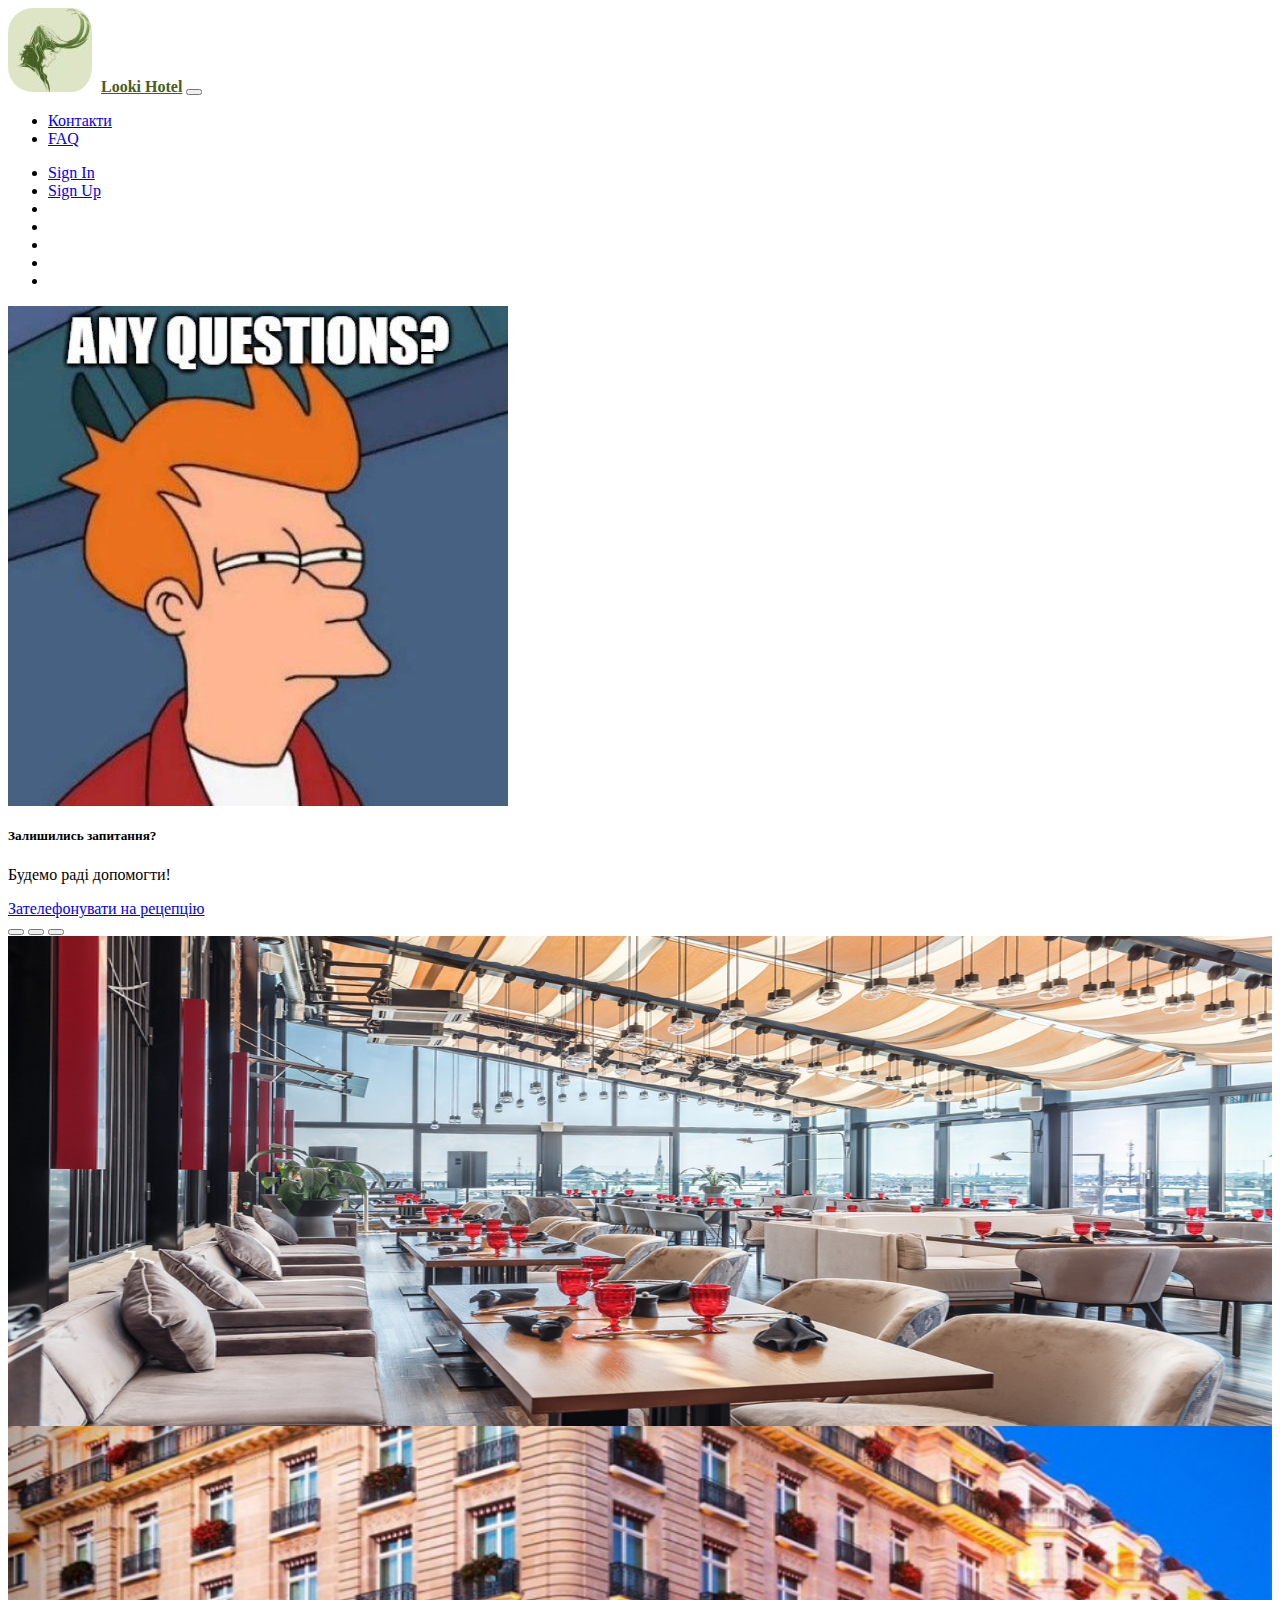
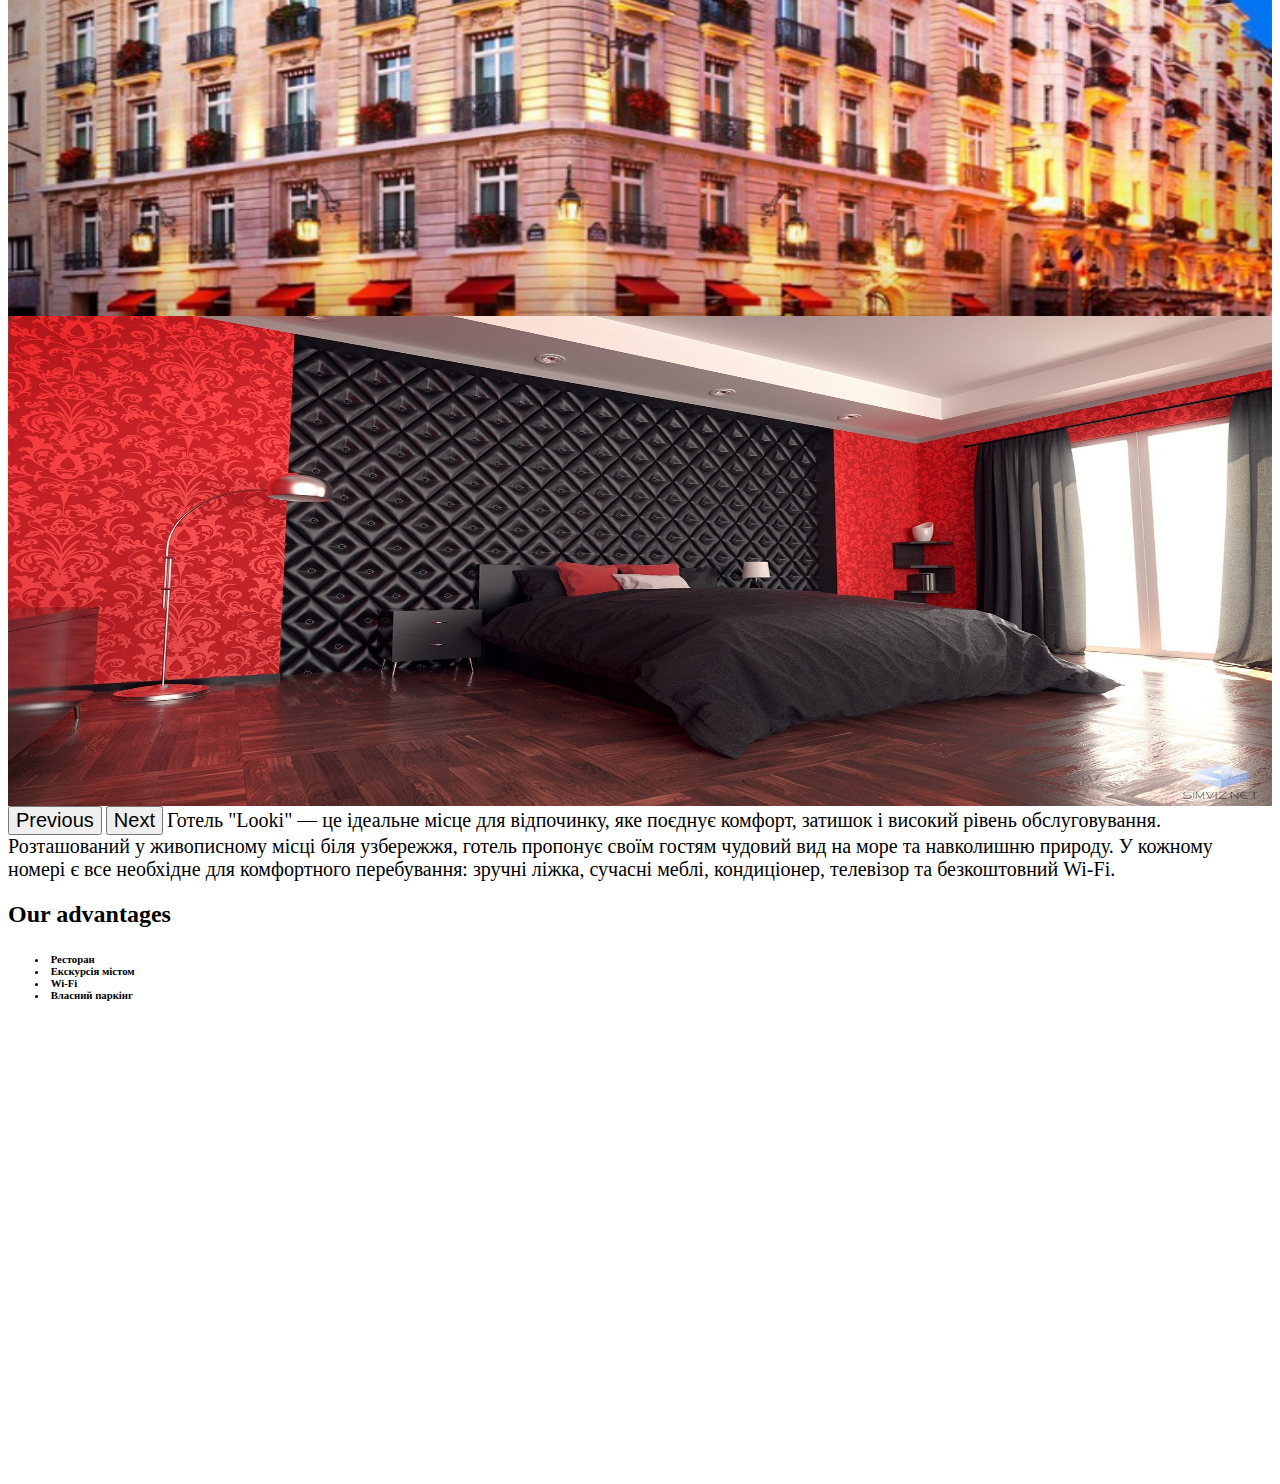
==== index.html @ 43e81dfb "lab1 livepage upd" ====
<html>
    <head>
        <meta charset="utf-8"/>
        <meta name="viewport" content="width=device-width, initial-scale=1.0">
        <title>Looki Hotel</title>
        <link rel="stylesheet" href="css/style.css"/>
        <link href="https://cdn.jsdelivr.net/npm/bootstrap@5.0.2/dist/css/bootstrap.min.css" rel="stylesheet" 
            integrity="sha384-EVSTQN3/azprG1Anm3QDgpJLIm9Nao0Yz1ztcQTwFspd3yD65VohhpuuCOmLASjC" crossorigin="anonymous"/>
        <script src="https://cdn.jsdelivr.net/npm/bootstrap@5.0.2/dist/js/bootstrap.bundle.min.js" 
            integrity="sha384-MrcW6ZMFYlzcLA8Nl+NtUVF0sA7MsXsP1UyJoMp4YLEuNSfAP+JcXn/tWtIaxVXM" crossorigin="anonymous"></script>
        <link rel="stylesheet" href="https://cdnjs.cloudflare.com/ajax/libs/font-awesome/6.4.2/css/all.min.css"
            integrity="sha512-z3gLpd7yknf1YoNbCzqRKc4qyor8gaKU1qmn+CShxbuBusANI9QpRohGBreCFkKxLhei6S9CQXFEbbKuqLg0DA==" crossorigin="anonymous" referrerpolicy="no-referrer"/>      

    </head>
    <topbar>
            <nav id="idNavigator" class="navbar navbar-expand-lg navbar-light bg-light">
              <div class="container-fluid">
                <img class="logo" src="img/logo.jpg"/>
                <a class="navbar-brand" href="#" id="idBrand">Looki Hotel</a>
                
                <button class="navbar-toggler" type="button" data-bs-toggle="collapse" data-bs-target="#navbarSupportedContent" aria-controls="navbarSupportedContent" aria-expanded="false" aria-label="Toggle navigation">
                  <span class="navbar-toggler-icon"></span>
                </button>
                
                <div class="collapse navbar-collapse" id="navbarSupportedContent">
                  <ul class="navbar-nav me-auto">  
          
                    <!--Contacts-->             
                    <li class="nav-item">
                      <a class="nav-link active" aria-current="page" href="#">Контакти</a>
                    </li>
          
                    <!--FAQ-->             
                    <li class="nav-item">
                      <a class="nav-link active" aria-current="page" href="#">FAQ</a>
                    </li>
          
                  </ul>
          
                  <ul class="nav justify-content-center">
                    <!--Sign In-->             
                    <li class="nav-item" v-show="!pUser.id">
                      <a class="nav-link active" aria-current="page" href="#"><i class="fa-solid fa-user"></i>Sign In</a>
                    </li>
          
                    <!--Sign Up-->             
                    <li class="nav-item" v-show="!pUser.id">
                      <a class="nav-link active" aria-current="page" href="#"><i class="fa-solid fa-user-plus"></i>Sign Up</a>
                    </li>
          
                    <li class="nav-item">
                      <a class="nav-link" aria-current="page" href="https://t.me/+FP2DRnrBhpBjNzZi" target="_blank">
                        <i class="fa-brands fa-telegram fa-2xl" style="color: #1160bb;"></i>
                      </a>
                    </li>
                    <li class="nav-item">
                      <a class="nav-link" aria-current="page" href="https://www.youtube.com/" target="_blank">
                        <i class="fa-brands fa-youtube fa-2xl" style="color: #ff0000;"></i>
                      </a>
                    </li>
                    <li class="nav-item">
                      <a class="nav-link" aria-current="page" href="https://www.instagram.com/" target="_blank">
                        <i class="fa-brands fa-square-instagram fa-2xl" style="color: #b324eb;"></i>
                      </a>
                    </li>
                    <li class="nav-item">
                      <a class="nav-link" aria-current="page" href="mailto:kiyko.aa@gmail.com?subject=Заголовок&body=сообщение"
                          target="_blank">
                          <i class="fa-sharp fa-solid fa-envelope fa-2xl" style="color: #9e8057;"></i>
                      </a>
                    </li>
                    <li class="nav-item">
                      <a class="nav-link" aria-current="page"
                        href="https://invite.viber.com/?g2=AQAUyC1rXy35tlG3UealNcDsncDUIq4iBMy9PIgK7kx0yUI%2BmB4Gsb%2B2V15CAH5w"
                        target="_blank">
                        <i class="fa-brands fa-viber fa-2xl" style="color: #4d107f;"></i>
                      </a>
                    </li>
                  </ul> 
          
                </div>
              </div>
            </nav> 
        </topbar>

    <body>
      <div class="container-fluid">

        <div class="row">
            <div id="divWelcome" class="col-sm-2">
              <div class="card">
                <img src="img/welcome.jpg" class="card-img-top">
                <div class="card-body">
                  <h5 class="card-title">Залишились запитання?</h5>
                  <p class="card-text">Будемо раді допомогти!</p>
                  <a href="tel:+380933940406" class="btn btn-primary">Зателефонувати на рецепцію <i class="fa-solid fa-phone-flip"></i></a>
                </div>
              </div>
            </div>

            <div id="divCarousel" class="col-sm-7">
              <div id="carouselExampleIndicators" class="carousel slide" data-bs-ride="carousel">
                <div class="carousel-indicators">
                  <button type="button" data-bs-target="#carouselExampleIndicators" data-bs-slide-to="0" class="active" aria-current="true" aria-label="Slide 1"></button>
                  <button type="button" data-bs-target="#carouselExampleIndicators" data-bs-slide-to="1" aria-label="Slide 2"></button>
                  <button type="button" data-bs-target="#carouselExampleIndicators" data-bs-slide-to="2" aria-label="Slide 3"></button>
                </div>
                <div class="carousel-inner">
                  <div class="carousel-item active">
                    <img src="img/restourant.jpg">                        
                  </div>
                  <div class="carousel-item">
                    <img src="img/hotel.jpg">           
                  </div>
                  <div class="carousel-item">
                    <img src="img/room1.jpg">
                  </div>
                </div>
                <button class="carousel-control-prev" type="button" data-bs-target="#carouselExampleIndicators"  data-bs-slide="prev">
                  <span class="carousel-control-prev-icon" aria-hidden="true"></span>
                  <span class="visually-hidden">Previous</span>
                </button>
                <button class="carousel-control-next" type="button" data-bs-target="#carouselExampleIndicators"  data-bs-slide="next">
                  <span class="carousel-control-next-icon" aria-hidden="true"></span>
                  <span class="visually-hidden">Next</span>
                </button>
                <span>
                  Готель "Looki" — це ідеальне місце для відпочинку,
                  яке поєднує комфорт, затишок і високий рівень обслуговування.
                  Розташований у живописному місці біля узбережжя, готель пропонує своїм гостям
                  чудовий вид на море та навколишню природу. У кожному номері є все необхідне для комфортного перебування:
                  зручні ліжка, сучасні меблі, кондиціонер, телевізор та безкоштовний Wi-Fi.
                </span>
              </div>
            </div>

            <div id="divCard" class="col-sm-3">
              <div class="card">
                <div class="card-body">
                  <h2>Our advantages</h2>
                  <h6>
                    <ul class="list-group">
                      <li class="list-group-item"><i class="fa fa-coffee" aria-hidden="true"></i>&nbsp;Ресторан</li>                      
                      <li class="list-group-item"><i class="fa fa-globe" aria-hidden="true"></i>&nbsp;Екскурсія містом</li> 
                      <li class="list-group-item"><i class="fa fa-wifi" aria-hidden="true"></i>&nbsp;Wi-Fi</li> 
                      <li class="list-group-item"><i class="fa fa-car" aria-hidden="true"></i>&nbsp;Власний паркінг</li> 
                  </ul>
                </h6>
                </div>
              </div>
              <div class="card">
                <div class="card-body">
                  <iframe src="https://www.google.com/maps/embed?pb=!1m10!1m8!1m3!1d755.3482949472117!2d30.56987086032648!3d50.447085218216095!3m2!1i1024!2i768!4f13.1!5e0!3m2!1sru!2sua!4v1739730068611!5m2!1suk!2sua" 
                  style="width: 100%; border:0; height: 450" allowfullscreen="true" loading="lazy" referrerpolicy="no-referrer-when-downgrade"></iframe>
                </div>
              </div>
            </div>
          </div>
        </div>
    </body>
</html>
---- css/style.css ----
#idBrand {
  color: 436020;
  font-weight: bold;
}

.logo {
    border-radius: 25px;
    padding-right: 5px;
}

#carouselExampleIndicators span {
  font-size: 20px;
  text-align: center;
}

footer {
    padding-top: 20px;
}

@media (max-width: 768px) {

  .navbar-toggler {
    display: block;
  }

  .navbar-collapse {
    text-align: center;
  }

  .btn-group {
    width: 100%;
    margin: 10px;
  }

  #carouselExampleIndicators img {
    width: 100%; 
  }

}

@media (min-width: 800px) {
  #carouselExampleIndicators img {
    width: 100%; 
    height: 490px;
  }
}
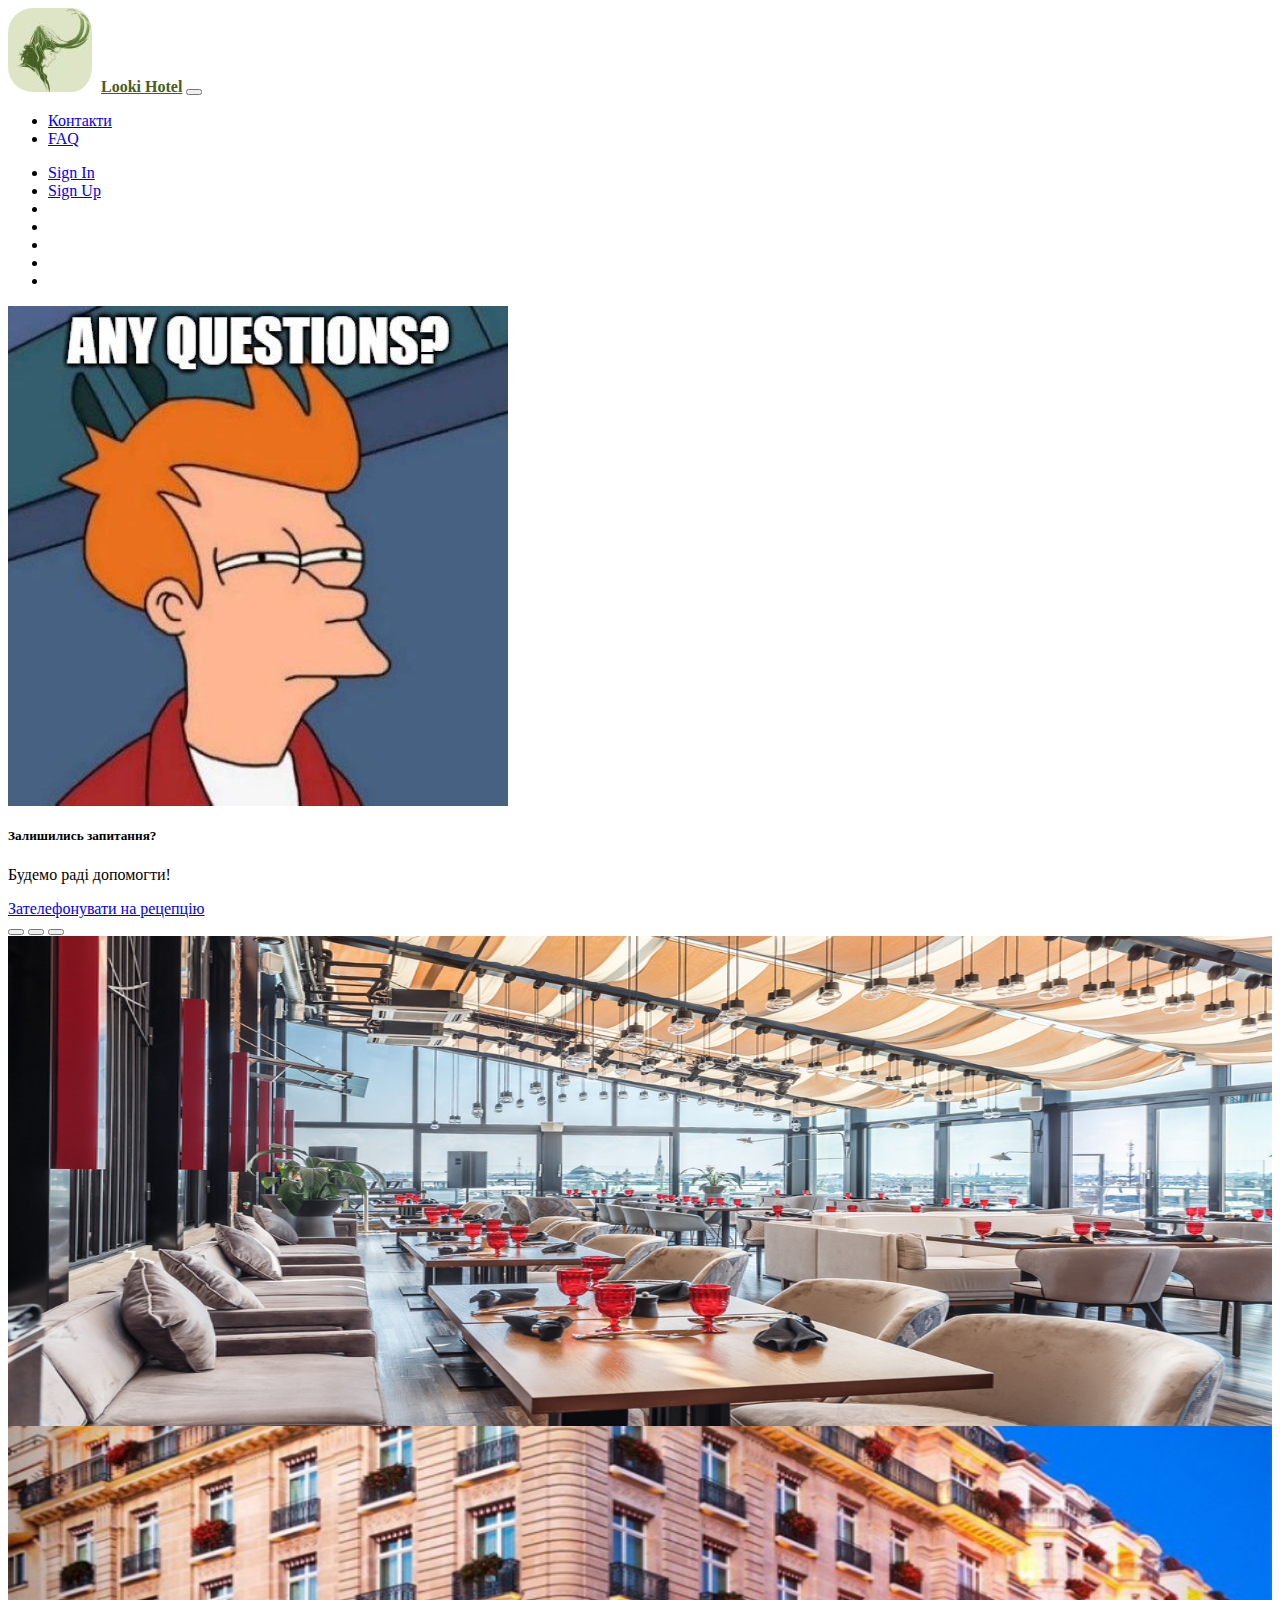
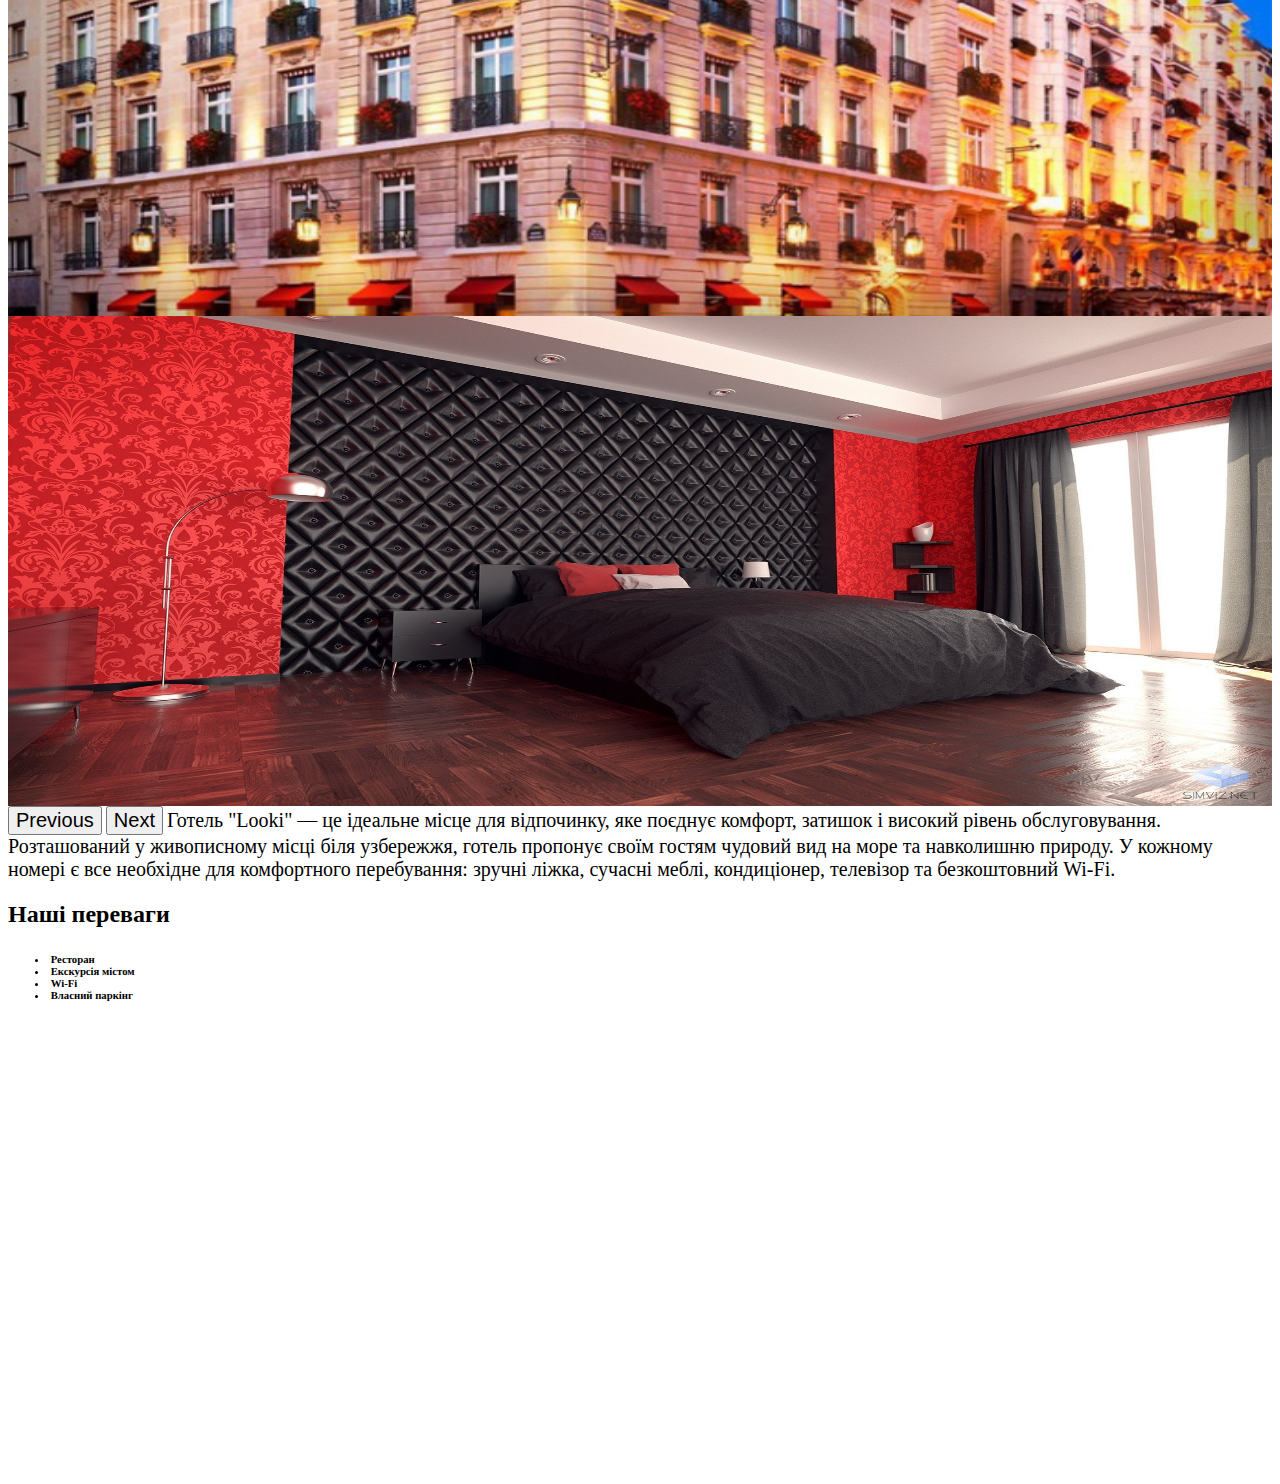
==== commit 94c670df: "lab1 fin" ====
--- a/index.html
+++ b/index.html
@@ -137,7 +137,7 @@
             <div id="divCard" class="col-sm-3">
               <div class="card">
                 <div class="card-body">
-                  <h2>Our advantages</h2>
+                  <h2>Наші переваги</h2>
                   <h6>
                     <ul class="list-group">
                       <li class="list-group-item"><i class="fa fa-coffee" aria-hidden="true"></i>&nbsp;Ресторан</li>                      
